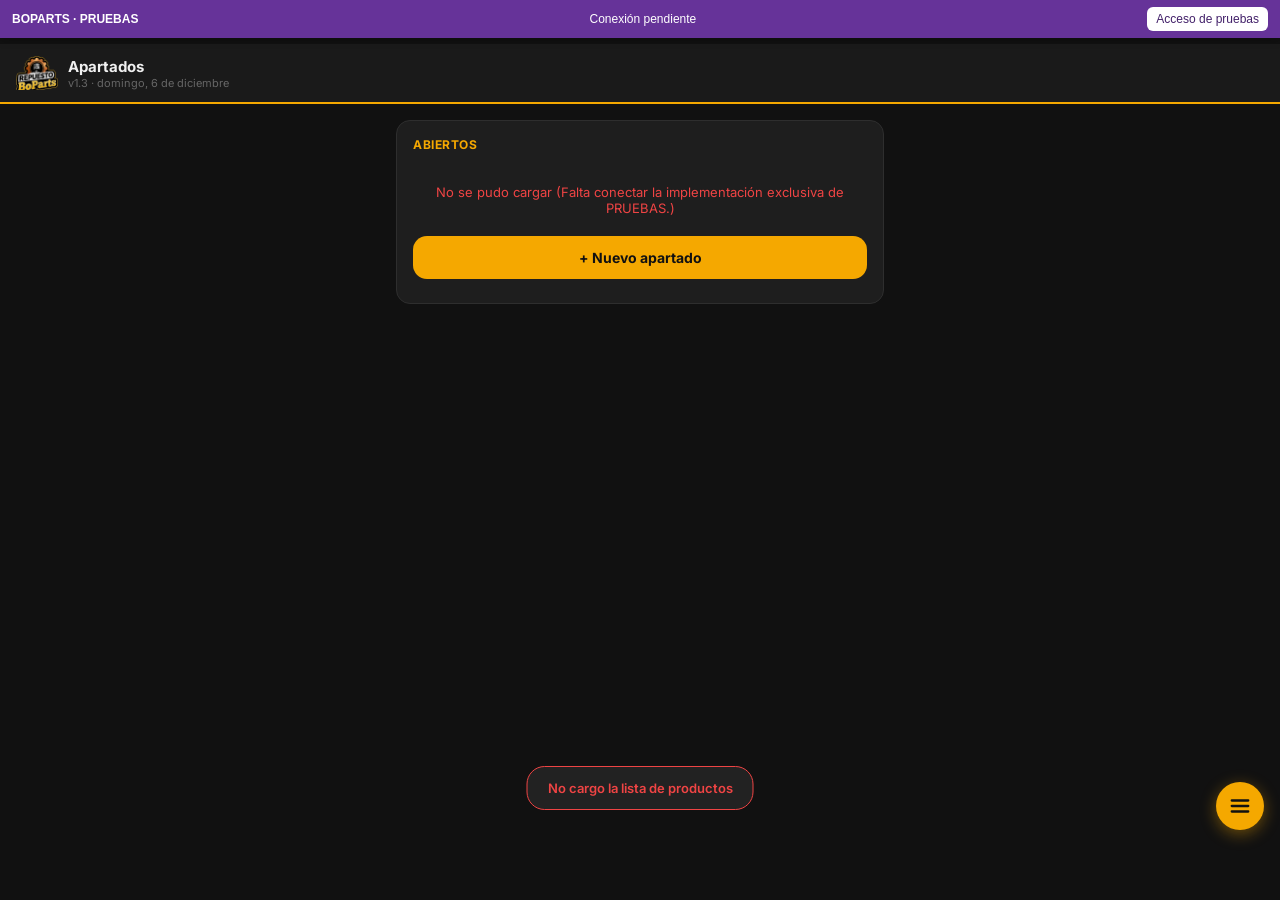
==== boparts_apartados.html @ d9d34ced "Crear entorno de desarrollo aislado y bloqueado hasta configurar acceso" ====
<!DOCTYPE html>
<!--
  Repuesto BoParts — boparts_apartados.html
  VERSION: v1.3 (2026-09-17) | requiere Apps Script v14
  v1.2: el precio de cada linea se puede editar al crear el apartado (descuentos); ese precio es el que queda
        congelado. El precio de lista se muestra al lado cuando hay diferencia.
  v1.1: el panel de abono/entrega usaba una clase que no existe en este archivo y se dibujaba suelto al final de
        la pagina en vez de abrirse encima; ahora es una ventana como las demas, con fondo oscuro y boton cerrar
  Apartados (producto en stock) y contra pedido (producto por encargar). El abono NO es venta: es dinero recibido
  por mercancia que todavia no se entrega. La venta nace al retirar, con los anticipos como forma de pago.
  Precio congelado al apartar. Si el cliente no retira: devolucion o credito a favor.
-->
<html lang="es">
<head>
<link rel="stylesheet" href="dev.css">
<script src="dev-config.js"></script>
<script src="dev-runtime.js"></script>
<meta charset="UTF-8">
<meta name="viewport" content="width=device-width, initial-scale=1.0, maximum-scale=1.0">
<title>BoParts · Apartados</title>
<style>
@import url('https://fonts.googleapis.com/css2?family=Inter:wght@400;500;600;700&display=swap');
*,*::before,*::after{box-sizing:border-box;margin:0;padding:0}
:root{
  --brand:#F5A800;--brand-soft:rgba(245,168,0,.15);
  --bg:#111;--bg2:#1A1A1A;--card:#1E1E1E;--card2:#252525;--border:#2E2E2E;
  --ink:#F0F0F0;--ink-soft:#AAA;--ink-muted:#666;
  --green:#22C55E;--red:#EF4444;
  --radius:14px;--radius-sm:8px;
}
html,body{min-height:100%;background:var(--bg);font-family:'Inter',sans-serif;color:var(--ink);-webkit-font-smoothing:antialiased}
header{background:var(--bg2);border-bottom:2px solid var(--brand);padding:12px 16px;display:flex;align-items:center;gap:10px;position:sticky;top:0;z-index:50}
.logo{height:34px;width:auto}
.hdr h1{font-size:15px;font-weight:700}
.hdr p{font-size:11px;color:var(--ink-muted)}
.container{padding:16px;max-width:520px;margin:0 auto;padding-bottom:100px}
.section{background:var(--card);border:1px solid var(--border);border-radius:var(--radius);padding:16px;margin-bottom:12px}
.stitle{font-size:12px;font-weight:700;color:var(--brand);text-transform:uppercase;letter-spacing:.5px;margin-bottom:12px}
label{font-size:12px;color:var(--ink-soft);font-weight:600;display:block;margin-bottom:4px}
input,select,textarea{width:100%;background:var(--card2);border:1.5px solid var(--border);border-radius:var(--radius-sm);padding:10px 12px;font-size:14px;font-family:inherit;color:var(--ink);outline:none;transition:border-color .15s}
input:focus,select:focus,textarea:focus{border-color:var(--brand)}
input::placeholder,textarea::placeholder{color:var(--ink-muted)}
select option{background:#1E1E1E;color:var(--ink)}
.field{margin-bottom:12px}
.row2{display:grid;grid-template-columns:1fr 1fr;gap:10px}

/* DROPDOWN */
.wrap{position:relative}
.drop{background:var(--card2);border:1px solid var(--border);border-radius:var(--radius-sm);max-height:220px;overflow-y:auto;position:absolute;width:100%;z-index:80;display:none;margin-top:4px;box-shadow:0 8px 24px rgba(0,0,0,.4)}
.drop.open{display:block}
.ditem{padding:10px 12px;font-size:13px;cursor:pointer;border-bottom:1px solid var(--border);color:var(--ink)}
.ditem:last-child{border-bottom:none}
.ditem:active,.ditem:hover{background:var(--brand-soft)}
.ditem-meta{font-size:10px;color:var(--ink-muted);margin-top:2px}
.ditem-price{font-size:11px;color:var(--brand);font-weight:600;float:right}

/* CART */
.cart-empty{text-align:center;padding:20px;color:var(--ink-muted);font-size:13px}
.citem{background:var(--card2);border-radius:var(--radius-sm);padding:12px;margin-bottom:8px;border:1px solid var(--border)}
.ctop{display:flex;align-items:flex-start;gap:8px}
.cname{font-size:13px;font-weight:600;flex:1;line-height:1.3}
.cdel{background:none;border:none;color:var(--red);cursor:pointer;font-size:20px;line-height:1;padding:0;flex-shrink:0}
.cbot{display:grid;grid-template-columns:90px 1fr 1fr;gap:8px;margin-top:8px;align-items:center}
.qwrap{display:flex;align-items:center;gap:6px}
.qbtn{background:var(--card);border:1px solid var(--border);border-radius:6px;width:28px;height:28px;color:var(--ink);font-size:18px;cursor:pointer;display:flex;align-items:center;justify-content:center;flex-shrink:0}
.qin{width:36px;text-align:center;padding:4px;font-size:14px;font-weight:700;background:var(--card);border:1px solid var(--border);border-radius:6px}
.csub{text-align:right;font-size:14px;font-weight:700;color:var(--brand)}

/* TOTALS */
.tbar{background:var(--card2);border:1px solid var(--border);border-radius:var(--radius);padding:14px 16px;margin-bottom:12px;display:none}
.trow{display:flex;justify-content:space-between;margin-bottom:4px}
.trow:last-child{margin-bottom:0}
.tlbl{font-size:12px;color:var(--ink-soft)}
.tval{font-size:14px;font-weight:700}
.tval.big{font-size:18px;color:var(--brand)}
.tval.red{color:var(--red)}

/* PAYMENT */
.pblock{background:var(--card2);border:1px solid var(--border);border-radius:var(--radius-sm);padding:12px;margin-bottom:8px;position:relative}
.pdel{position:absolute;top:10px;right:10px;background:none;border:none;color:var(--red);cursor:pointer;font-size:16px}
.addpbtn{width:100%;padding:10px;background:none;border:1.5px dashed var(--border);border-radius:var(--radius-sm);color:var(--ink-muted);font-size:13px;cursor:pointer;font-family:inherit;transition:border-color .15s}
.addpbtn:hover{border-color:var(--brand);color:var(--brand)}
.cominfo{font-size:11px;color:var(--ink-muted);margin-top:6px;padding:6px 8px;background:rgba(245,168,0,.08);border-radius:6px;border-left:2px solid var(--brand)}

/* ALIADO */
.togwrap{display:flex;align-items:center;justify-content:space-between;padding:10px 0;border-bottom:1px solid var(--border);margin-bottom:10px}
.toglbl{font-size:13px;font-weight:600}
.togsub{font-size:11px;color:var(--ink-muted);margin-top:2px}
.tog{width:44px;height:24px;background:var(--border);border-radius:12px;cursor:pointer;position:relative;transition:background .2s;border:none;flex-shrink:0}
.tog.on{background:var(--brand)}
.tog::after{content:'';position:absolute;width:18px;height:18px;background:#fff;border-radius:50%;top:3px;left:3px;transition:left .2s}
.tog.on::after{left:23px}
.asel{display:none;margin-top:10px}
.asel.open{display:block}
.acard{background:var(--card2);border:1.5px solid var(--border);border-radius:var(--radius-sm);padding:12px;cursor:pointer;margin-bottom:8px;transition:border-color .15s}
.acard.sel{border-color:var(--brand);background:var(--brand-soft)}
.aname{font-size:13px;font-weight:700}
.aneg{font-size:11px;color:var(--ink-muted)}
.acom{font-size:11px;color:var(--brand);font-weight:600;float:right}
.cprev{background:rgba(245,168,0,.1);border:1px solid rgba(245,168,0,.3);border-radius:var(--radius-sm);padding:10px 12px;margin-top:10px;font-size:12px;color:var(--ink-soft);display:none}
.cprev.open{display:block}

/* SUBMIT */
.subbtn{width:100%;padding:16px;background:var(--brand);color:#111;border:none;border-radius:var(--radius);font-size:16px;font-weight:700;cursor:pointer;font-family:inherit;position:fixed;bottom:0;left:0;right:0;max-width:520px;margin:0 auto}
.subbtn:disabled{opacity:.5}
.botbar{position:fixed;bottom:0;left:0;right:0;display:flex;gap:8px;padding:10px 12px;background:var(--bg);border-top:1px solid var(--border);z-index:100;max-width:520px;margin:0 auto}
.botbar .subbtn{position:static;flex:1;padding:14px}
.botbar .cotbtn{flex:0 0 36%;background:var(--card2);color:var(--brand);border:1.5px solid var(--brand)}
.nbtn-p:disabled{opacity:.5}

/* MODALS */
.overlay{position:fixed;inset:0;background:rgba(0,0,0,.7);z-index:200;display:none;align-items:flex-end}
.overlay.open{display:flex}
.sheet{background:var(--bg2);border-radius:20px 20px 0 0;border-top:2px solid var(--brand);padding:20px 16px 40px;width:100%;max-height:90vh;overflow-y:auto}
.sheet-title{font-size:16px;font-weight:700;margin-bottom:4px}
.sheet-sub{font-size:12px;color:var(--ink-muted);margin-bottom:16px}

/* SUCCESS */
.success{display:none;position:fixed;inset:0;background:var(--bg);z-index:300;flex-direction:column;align-items:center;justify-content:center;padding:24px;text-align:center}
.success.open{display:flex}
.sicon{font-size:64px;margin-bottom:16px}
.success h2{font-size:22px;font-weight:700;margin-bottom:8px}
.success p{font-size:14px;color:var(--ink-muted);margin-bottom:24px;line-height:1.6;white-space:pre-line}
.sbtn{width:100%;padding:14px;border:none;border-radius:var(--radius);font-size:15px;font-weight:700;cursor:pointer;font-family:inherit;margin-bottom:10px}
.sbtn-y{background:var(--brand);color:#111}
.sbtn-n{background:var(--card2);color:var(--ink-soft);border:1px solid var(--border)}

/* NOTA BUTTONS */
.nbtn{width:100%;padding:13px;border-radius:var(--radius);font-size:14px;font-weight:700;border:none;cursor:pointer;font-family:inherit;margin-bottom:8px}
.nbtn-p{background:var(--brand);color:#111}
.nbtn-w{background:#25D366;color:#fff;display:none}
.nbtn-s{background:var(--card2);color:var(--ink-soft);border:1px solid var(--border)}

/* CLIENTE CARD */
.cli-result{background:var(--brand-soft);border:1.5px solid var(--brand);border-radius:var(--radius-sm);padding:10px 12px;margin-bottom:8px;display:flex;align-items:center;justify-content:space-between}
.cli-info{font-size:13px;font-weight:600}
.cli-sub{font-size:11px;color:var(--ink-muted)}
.cli-clear{background:none;border:none;color:var(--ink-muted);cursor:pointer;font-size:18px}
.cli-new-btn{width:100%;padding:10px;background:none;border:1.5px dashed var(--brand);border-radius:var(--radius-sm);color:var(--brand);font-size:13px;font-weight:600;cursor:pointer;font-family:inherit;margin-top:8px}

/* TOAST */
.toast{position:fixed;bottom:90px;left:50%;transform:translateX(-50%) translateY(40px);opacity:0;visibility:hidden;background:#222;color:#fff;padding:12px 20px;border-radius:18px;font-size:13px;font-weight:600;transition:transform .3s,opacity .3s,visibility .3s;z-index:999;max-width:92vw;text-align:center;line-height:1.4;cursor:pointer;border:1px solid var(--border);pointer-events:none}
.toast.show{transform:translateX(-50%) translateY(0);opacity:1;visibility:visible}
.toast.ok{border-color:var(--green);color:var(--green)}
.toast.err{border-color:var(--red);color:var(--red);white-space:pre-line}

/* NAV */
.fab{position:fixed;bottom:70px;right:16px;z-index:90;width:48px;height:48px;background:var(--brand);border:none;border-radius:50%;cursor:pointer;display:flex;align-items:center;justify-content:center;box-shadow:0 4px 16px rgba(245,168,0,.4)}
.nav-ov{position:fixed;inset:0;background:rgba(0,0,0,.6);z-index:91;opacity:0;pointer-events:none;transition:opacity .2s}
.nav-ov.open{opacity:1;pointer-events:auto}
.nav-pan{position:fixed;bottom:0;left:0;right:0;z-index:92;background:var(--bg2);border-radius:20px 20px 0 0;border-top:2px solid var(--brand);padding:20px 16px 40px;transform:translateY(100%);transition:transform .3s}
.nav-pan.open{transform:translateY(0)}
.nav-t{font-size:12px;font-weight:700;color:var(--brand);text-transform:uppercase;letter-spacing:.5px;margin-bottom:16px;text-align:center}
.nav-g{display:grid;grid-template-columns:1fr 1fr;gap:10px}
.ncard{background:var(--card);border:1px solid var(--border);border-radius:var(--radius);padding:16px 12px;display:flex;flex-direction:column;align-items:center;gap:8px;text-decoration:none;-webkit-tap-highlight-color:transparent}
.ncard.cur{border-color:var(--brand);background:var(--brand-soft)}
.nicon{font-size:28px}
.nlbl{font-size:12px;font-weight:700;color:var(--ink);text-align:center}
.ndesc{font-size:10px;color:var(--ink-muted);text-align:center}

/* COMPRAS */
.linea{background:var(--card2);border:1px solid var(--border);border-radius:var(--radius-sm);padding:10px 12px;margin-bottom:8px}
.linea .ltop{display:flex;gap:8px;align-items:flex-start}
.linea .lname{flex:1;font-size:13px;font-weight:600;line-height:1.3}
.linea .lmeta{font-size:11px;color:var(--ink-muted);margin-top:2px}
.linea .lbot{display:flex;align-items:center;gap:10px;margin-top:8px}
.tagnuevo{font-size:10px;font-weight:700;background:var(--brand-soft);color:var(--brand);padding:2px 8px;border-radius:10px}
.fotobox{border:1.5px dashed var(--border);border-radius:var(--radius-sm);padding:14px;text-align:center;color:var(--ink-muted);font-size:13px;cursor:pointer;position:relative}
.fotobox input{position:absolute;inset:0;opacity:0;cursor:pointer}
.fotobox.ok{border-color:var(--green);color:var(--green)}
.resumen{display:flex;justify-content:space-between;font-size:13px;color:var(--ink-soft);padding:8px 0}

/* APARTADOS */
.apcard{background:var(--card2);border:1px solid var(--border);border-radius:var(--radius-sm);padding:12px;margin-bottom:8px}
.apcard.venc{border-color:var(--red)}
.aptop{display:flex;justify-content:space-between;gap:8px;align-items:flex-start}
.apnum{font-size:12px;color:var(--ink-muted);font-weight:600}
.apcli{font-size:14px;font-weight:700;margin-top:1px}
.approd{font-size:11px;color:var(--ink-soft);margin-top:4px;line-height:1.4}
.apsaldo{text-align:right;white-space:nowrap}
.apsaldo b{font-size:17px;color:var(--brand)}
.apsaldo small{display:block;font-size:10px;color:var(--ink-muted)}
.apbar{height:5px;border-radius:3px;background:rgba(255,255,255,.08);margin-top:8px;overflow:hidden}
.apbar span{display:block;height:100%;background:var(--green)}
.apacc{display:flex;gap:6px;margin-top:10px;flex-wrap:wrap}
.apacc button{flex:1;min-width:88px;padding:8px;border-radius:8px;border:1.5px solid var(--border);background:var(--card);color:var(--ink);font-size:12px;font-weight:600;cursor:pointer;font-family:inherit}
.apacc button.p{background:var(--brand);color:#111;border-color:var(--brand)}
.apacc button.w{background:#25D366;color:#fff;border-color:#25D366}
.tag{font-size:10px;font-weight:700;padding:2px 8px;border-radius:10px;background:var(--brand-soft);color:var(--brand)}
.tag.cp{background:rgba(96,165,250,.15);color:#60a5fa}
.tag.venc{background:rgba(239,68,68,.15);color:var(--red)}
.tag.listo{background:rgba(34,197,94,.15);color:var(--green)}
</style>
</head>
<body>

<header>
  <img src="logo-header.png" alt="BoParts" class="logo">
  <div class="hdr">
    <h1>Apartados</h1>
    <p id="fechaHdr"></p>
  </div>
</header>

<div class="container">

  <div class="section">
    <div class="stitle">Abiertos <span id="resumenTop" style="float:right;font-weight:500;text-transform:none;color:var(--ink-muted)"></span></div>
    <div id="lista"><div class="cart-empty">Cargando...</div></div>
    <button class="nbtn nbtn-p" onclick="abrirNuevo()">+ Nuevo apartado</button>
  </div>

  <!-- NUEVO -->
  <div id="nuevo" style="display:none">
    <div class="section">
      <div class="stitle">Nuevo apartado</div>
      <div class="row2">
        <div class="field"><label>Tipo *</label>
          <select id="npTipo" onchange="avisoTipo()">
            <option value="APARTADO">Apartado (hay en stock)</option>
            <option value="CONTRA_PEDIDO">Contra pedido (hay que encargarlo)</option>
          </select>
        </div>
        <div class="field"><label>Vendedor *</label>
          <select id="npVend"><option value="">Seleccionar...</option><option>Rodolfo Osuna</option><option>Javier Boves</option><option>Reinaldo Cuicas</option></select>
        </div>
      </div>
      <div class="cominfo" id="tipoInfo">El producto queda reservado para el cliente hasta la fecha limite.</div>

      <div class="field wrap" style="margin-top:10px"><label>Buscar producto</label>
        <input type="search" id="prodSearch" placeholder="Nombre, codigo o marca..." autocomplete="off">
        <div class="drop" id="prodDrop"></div>
      </div>
      <div id="lineasEl"><div class="cart-empty">Sin productos</div></div>

      <div class="field wrap" style="margin-top:10px"><label>Cliente *</label>
        <input type="search" id="cliSearch" placeholder="Nombre o telefono..." autocomplete="off">
        <div class="drop" id="cliDrop"></div>
      </div>
      <div id="cliSel" style="display:none"></div>
      <div id="cliNuevo" style="display:none">
        <div class="row2">
          <div class="field"><label>Nombre *</label><input type="text" id="cnNombre"></div>
          <div class="field"><label>Telefono *</label><input type="tel" id="cnTel" placeholder="0414-0000000"></div>
        </div>
        <div class="cominfo">El telefono hace falta para avisarle cuando llegue o cuando venza.</div>
      </div>

      <div class="row2" style="margin-top:10px">
        <div class="field"><label>Plazo</label>
          <select id="npPlazo"><option value="15">15 dias</option><option value="21">21 dias</option><option value="30" selected>30 dias</option></select>
        </div>
        <div class="field"><label>Abono inicial</label><input type="number" id="npAbono" step="0.01" placeholder="0.00" oninput="previewNuevo()"></div>
      </div>
      <div class="row2">
        <div class="field"><label>Moneda del abono</label><select id="npMon" onchange="previewNuevo()"><option value="BS">Bs</option><option value="USD">USD</option></select></div>
        <div class="field"><label>Metodo</label><select id="npMet"></select></div>
      </div>
      <div class="cominfo" id="npPrev">El total y el abono se calculan al agregar productos.</div>
      <div class="field" style="margin-top:8px"><label>Notas</label><input type="text" id="npNotas" placeholder="Opcional"></div>
      <button class="nbtn nbtn-p" onclick="guardarNuevo()">Registrar apartado</button>
      <button class="nbtn nbtn-s" onclick="cerrarNuevo()">Cancelar</button>
    </div>
  </div>

</div>

<!-- ABONO / ENTREGA -->
<div class="overlay" id="movOv" onclick="if(event.target===this)cerrarMov()">
  <div class="sheet">
    <div class="sheet-title" id="movTit">Abono</div>
    <div class="sheet-sub" id="movSub"></div>
    <div class="row2">
      <div class="field"><label>Monto</label><input type="number" id="mvMonto" step="0.01" oninput="previewMov()"></div>
      <div class="field"><label>Moneda</label><select id="mvMon" onchange="previewMov()"><option value="BS">Bs</option><option value="USD">USD</option></select></div>
    </div>
    <div class="field"><label>Metodo de pago</label><select id="mvMet" onchange="previewMov()"></select></div>
    <div class="cominfo" id="mvPrev"></div>
    <button class="nbtn nbtn-p" id="mvBtn" onclick="guardarMov()">Guardar</button>
    <button class="nbtn nbtn-s" onclick="cerrarMov()">Cancelar</button>
  </div>
</div>

<div class="toast" id="toast" onclick="this.className='toast'"></div>

<!-- FAB NAV -->
<button class="fab" onclick="toggleNav()">
  <svg width="22" height="22" viewBox="0 0 24 24" fill="none" stroke="#111" stroke-width="2.5" stroke-linecap="round">
    <line x1="3" y1="6" x2="21" y2="6"/><line x1="3" y1="12" x2="21" y2="12"/><line x1="3" y1="18" x2="21" y2="18"/>
  </svg>
</button>
<div class="nav-ov" id="navOv" onclick="closeNav()"></div>
<div class="nav-pan" id="navPan">
  <div class="nav-t">Repuesto BoParts</div>
  <div class="nav-g">
    <a class="ncard" href="index.html">
      <span class="nicon">📋</span>
      <span class="nlbl">Lista de Precios</span>
      <span class="ndesc">Consulta y busqueda</span>
    </a>
    <a class="ncard" href="boparts_ventas.html">
      <span class="nicon">💰</span>
      <span class="nlbl">Registrar Venta</span>
      <span class="ndesc">Nueva venta</span>
    </a>
    <a class="ncard" href="boparts_fotos.html">
      <span class="nicon">📷</span>
      <span class="nlbl">Cargar Fotos</span>
      <span class="ndesc">Catalogo imagenes</span>
    </a>
    <a class="ncard" href="boparts_demanda.html">
      <span class="nicon">📝</span>
      <span class="nlbl">Demanda</span>
      <span class="ndesc">No atendida</span>
    </a>
    <a class="ncard" href="boparts_compras.html">
      <span class="nicon">📦</span>
      <span class="nlbl">Compras</span>
      <span class="ndesc">Recibir mercancia</span>
    </a>
    <a class="ncard" href="boparts_gastos.html">
      <span class="nicon">💸</span>
      <span class="nlbl">Gastos</span>
      <span class="ndesc">Registrar gasto</span>
    </a>
    <a class="ncard cur" href="boparts_apartados.html">
      <span class="nicon">🔖</span>
      <span class="nlbl">Apartados</span>
      <span class="ndesc">Y contra pedido</span>
    </a>
    <a class="ncard" href="boparts_cobros.html">
      <span class="nicon">🧾</span>
      <span class="nlbl">Cobros</span>
      <span class="ndesc">Cuentas por cobrar</span>
    </a>
    <a class="ncard" href="boparts_gerencia.html">
      <span class="nicon">📊</span>
      <span class="nlbl">Gerencia</span>
      <span class="ndesc">Solo socios</span>
    </a>
    <a class="ncard" href="boparts_devoluciones.html">
      <span class="nicon">↩️</span>
      <span class="nlbl">Devoluciones</span>
      <span class="ndesc">Y cambios</span>
    </a>
    <a class="ncard" href="boparts_inventario.html">
      <span class="nicon">🧮</span>
      <span class="nlbl">Inventario</span>
      <span class="ndesc">Conteo de stock</span>
    </a>
  </div>
</div>

<script>
var CSV_URL    = BoPartsDev.csvUrl('products');
var CLIENTES_URL = BoPartsDev.csvUrl('clients');
var SCRIPT_URL = BoPartsDev.apiUrl;
var APP_VERSION = 'v1.3';
var TASA = parseFloat(BoPartsDev.localStorage.getItem('motoauto_tasa') || '0');

var METODOS = [
  {label:'Efectivo USD',        metodo:'Efectivo',        banco:'',                     moneda:'USD', fijo:0,    pct:0  },
  {label:'Efectivo Bs',         metodo:'Efectivo',        banco:'',                     moneda:'BS',  fijo:0,    pct:0  },
  {label:'Pago Movil Banesco',  metodo:'Pago Movil',      banco:'Banesco',               moneda:'BS',  fijo:0,    pct:0  },
  {label:'Pago Movil Bancrecer',metodo:'Pago Movil',      banco:'Bancrecer',             moneda:'BS',  fijo:0,    pct:0  },
  {label:'Punto Bancamiga',     metodo:'Punto de Venta',  banco:'Bancamiga',             moneda:'BS',  fijo:1000, pct:1.5},
  {label:'Punto Bancrecer Emp.',metodo:'Punto de Venta',  banco:'Bancrecer Empresarial', moneda:'BS',  fijo:0,    pct:0  },
  {label:'Cashea Bancrecer',    metodo:'Cashea',          banco:'Bancrecer Empresarial', moneda:'BS',  fijo:0,    pct:0  },
  {label:'CREDITO (cuenta por cobrar)', metodo:'Credito', banco:'',                     moneda:'USD', fijo:0,    pct:0, credito:true }
];

var PRODUCTS = [], CLIENTES = [], APARTADOS = [];
var lineas = [], cliente = null, movAp = null, movModo = 'ABONO';

document.getElementById('fechaHdr').textContent = APP_VERSION + ' · ' + new Date().toLocaleDateString('es-VE', {weekday:'long', day:'numeric', month:'long'});
(function() {
  var h = '<option value="">Seleccionar...</option>';
  for (var i = 0; i < METODOS.length; i++) if (!METODOS[i].credito) h += '<option value="' + i + '">' + escHtml(METODOS[i].label) + '</option>';
  document.getElementById('npMet').innerHTML = h;
  document.getElementById('mvMet').innerHTML = h;
})();

BoPartsDev.fetch(SCRIPT_URL + '?action=config&t=' + Date.now()).then(leerJSON)
  .then(function(d) { if (d && d.ok && d.tasa > 0) { TASA = d.tasa; try { BoPartsDev.localStorage.setItem('motoauto_tasa', String(TASA)); } catch (e) {} } })
  .catch(function() {});

BoPartsDev.fetch(CSV_URL + '&t=' + Date.now()).then(function(r) { return r.text(); }).then(function(txt) {
  if (!isValidCSV(txt)) return;
  var rows = parseCSV(txt);
  for (var i = 2; i < rows.length; i++) {
    var r = rows[i], prod = (r[2] || '').trim();
    if (!prod) continue;
    PRODUCTS.push({codigo:(r[0] || '').trim(), marca:(r[1] || '').trim(), producto:prod,
                   precio:parseNum(r[8]), costo:parseNum(r[7])});
  }
}).catch(function() { toast('No cargo la lista de productos', 'err'); });

BoPartsDev.fetch(CLIENTES_URL + '&t=' + Date.now()).then(function(r) { return r.text(); }).then(function(txt) {
  if (!isValidCSV(txt)) return;
  var rows = parseCSV(txt);
  for (var i = 1; i < rows.length; i++) {
    var r = rows[i];
    if (r[0] && r[0].trim()) CLIENTES.push({nombre:r[0].trim(), rif:(r[1] || '').trim(), tel:(r[2] || '').trim()});
  }
}).catch(function() {});

// ---------- lista ----------
function cargar() {
  BoPartsDev.fetch(SCRIPT_URL + '?action=apartados&t=' + Date.now())
    .then(leerJSON)
    .then(function(d) {
      if (!d || !d.ok) throw new Error('sin datos');
      APARTADOS = d.apartados || [];
      render();
    })
    .catch(function(e) { document.getElementById('lista').innerHTML = '<div class="cart-empty" style="color:var(--red)">No se pudo cargar (' + escHtml(e.message) + ')</div>'; });
}

function render() {
  var abiertos = APARTADOS.filter(function(a) { return a.estado === 'ABIERTO' || a.estado === 'LISTO'; });
  var saldo = 0, anticipos = 0;
  abiertos.forEach(function(a) { saldo += a.saldo; anticipos += a.abonado; });
  document.getElementById('resumenTop').textContent = abiertos.length + ' · anticipos ' + usd(anticipos) + ' · por cobrar ' + usd(saldo);
  if (!abiertos.length) { document.getElementById('lista').innerHTML = '<div class="cart-empty">No hay apartados abiertos</div>'; return; }
  var h = '';
  abiertos.forEach(function(a) {
    var pct = a.total ? Math.min(100, Math.round(a.abonado / a.total * 100)) : 0;
    h += '<div class="apcard' + (a.vencido ? ' venc' : '') + '">' +
      '<div class="aptop"><div><div class="apnum">' + escHtml(a.num) + ' · ' + fechaES(a.fecha) +
        ' <span class="tag ' + (a.tipo === 'CONTRA_PEDIDO' ? 'cp' : '') + '">' + (a.tipo === 'CONTRA_PEDIDO' ? 'CONTRA PEDIDO' : 'APARTADO') + '</span>' +
        (a.estado === 'LISTO' ? ' <span class="tag listo">LISTO</span>' : '') +
        (a.vencido ? ' <span class="tag venc">VENCIDO</span>' : '') + '</div>' +
        '<div class="apcli">' + escHtml(a.cliente) + '</div>' +
        '<div class="approd">' + escHtml(a.productos) + '</div></div>' +
      '<div class="apsaldo"><b>' + usd(a.saldo) + '</b><small>de ' + usd(a.total) + '</small>' +
        '<small>abonado ' + usd(a.abonado) + '</small></div></div>' +
      '<div class="apbar"><span style="width:' + pct + '%"></span></div>' +
      '<div class="apacc">' +
        '<button onclick="abrirMov(\'' + a.num + '\',\'ABONO\')">Abonar</button>' +
        (a.tipo === 'CONTRA_PEDIDO' && a.estado === 'ABIERTO' ? '<button onclick="marcarListo(\'' + a.num + '\')">Ya llego</button>' : '') +
        '<button class="p" onclick="abrirMov(\'' + a.num + '\',\'ENTREGA\')">Entregar</button>' +
        '<button class="w" onclick="avisar(\'' + a.num + '\')">WhatsApp</button>' +
        '<button onclick="cerrar(\'' + a.num + '\')">Cerrar</button>' +
      '</div></div>';
  });
  document.getElementById('lista').innerHTML = h;
}

function apPorNum(n) { return APARTADOS.filter(function(a) { return a.num === n; })[0]; }

// ---------- nuevo ----------
function abrirNuevo() { document.getElementById('nuevo').style.display = 'block'; document.getElementById('nuevo').scrollIntoView({behavior:'smooth'}); }
function cerrarNuevo() { document.getElementById('nuevo').style.display = 'none'; lineas = []; cliente = null; renderLineas(); }
function avisoTipo() {
  var cp = document.getElementById('npTipo').value === 'CONTRA_PEDIDO';
  document.getElementById('tipoInfo').innerHTML = cp
    ? 'El producto no esta en tienda: hay que encargarlo. Cuando llegue, se marca <b>Ya llego</b> y se le avisa al cliente.'
    : 'El producto queda reservado para el cliente hasta la fecha limite.';
}

var prodSearch = document.getElementById('prodSearch'), prodDrop = document.getElementById('prodDrop'), prodRes = [];
prodSearch.addEventListener('input', function() {
  var q = norm(prodSearch.value).trim();
  if (q.length < 2) { prodDrop.classList.remove('open'); return; }
  var terms = q.split(/\s+/);
  prodRes = PRODUCTS.filter(function(p) { var hay = norm(p.producto + ' ' + p.codigo + ' ' + p.marca); return terms.every(function(t) { return hay.indexOf(t) >= 0; }); }).slice(0, 10);
  var h = '';
  for (var i = 0; i < prodRes.length; i++) h += '<div class="ditem" onclick="addLinea(' + i + ')">' + escHtml(prodRes[i].producto) + '<div class="ditem-meta">' + escHtml(prodRes[i].codigo) + ' · ' + usd(prodRes[i].precio) + '</div></div>';
  prodDrop.innerHTML = h || '<div class="ditem">Sin resultados</div>';
  prodDrop.classList.add('open');
});
function addLinea(i) {
  var p = prodRes[i];
  prodDrop.classList.remove('open'); prodSearch.value = '';
  var ex = lineas.filter(function(l) { return l.codigo === p.codigo && l.producto === p.producto; })[0];
  if (ex) ex.cantidad++; else lineas.push({codigo:p.codigo, producto:p.producto, precio:p.precio, lista:p.precio, costo:p.costo, cantidad:1});
  renderLineas();
}
function setCant(i, v) { var c = parseInt(v) || 1; lineas[i].cantidad = c < 1 ? 1 : c; renderLineas(); }
function delLinea(i) { lineas.splice(i, 1); renderLineas(); }
// El precio se puede ajustar al apartar (descuento). Ese precio es el que queda congelado.
function setPrecio(i, v) {
  var p = parseFloat(String(v).replace(',', '.')) || 0;
  lineas[i].precio = Math.round(p * 100) / 100;
  renderLineas();
}
function totalNuevo() { var t = 0; lineas.forEach(function(l) { t += l.precio * l.cantidad; }); return Math.round(t * 100) / 100; }
function renderLineas() {
  var el = document.getElementById('lineasEl');
  if (!lineas.length) { el.innerHTML = '<div class="cart-empty">Sin productos</div>'; previewNuevo(); return; }
  var h = '';
  lineas.forEach(function(l, i) {
    h += '<div class="citem"><div class="citem-top"><div class="cname">' + escHtml(l.producto) + '</div>' +
      '<button class="cdel" onclick="delLinea(' + i + ')">&#x2715;</button></div>' +
      '<div class="crow"><div class="qwrap"><button class="qbtn" onclick="setCant(' + i + ',' + (l.cantidad - 1) + ')">-</button>' +
      '<input class="qin" type="number" value="' + l.cantidad + '" onchange="setCant(' + i + ',this.value)">' +
      '<button class="qbtn" onclick="setCant(' + i + ',' + (l.cantidad + 1) + ')">+</button></div>' +
      '<div class="csub">' + usd(l.precio * l.cantidad) + '</div></div>' +
      '<div class="crow" style="margin-top:6px"><label style="margin:0;font-size:11px">Precio unitario</label>' +
      '<input class="qin" style="width:88px;text-align:right" type="number" step="0.01" value="' + l.precio + '" onchange="setPrecio(' + i + ',this.value)">' +
      (l.lista && Math.abs(l.lista - l.precio) > 0.009
        ? '<span style="font-size:11px;color:var(--brand)">lista ' + usd(l.lista) + ' · ' + (l.precio < l.lista ? '-' : '+') + usd(Math.abs(l.lista - l.precio)) + '</span>'
        : '<span style="font-size:11px;color:var(--ink-muted)">precio de lista</span>') +
      '</div></div>';
  });
  el.innerHTML = h;
  previewNuevo();
}

var cliSearch = document.getElementById('cliSearch'), cliDrop = document.getElementById('cliDrop'), cliRes = [];
cliSearch.addEventListener('input', function() {
  var q = norm(cliSearch.value).trim();
  cliRes = CLIENTES.filter(function(c) { return !q || norm(c.nombre + ' ' + c.tel + ' ' + c.rif).indexOf(q) >= 0; }).slice(0, 8);
  var h = '';
  for (var i = 0; i < cliRes.length; i++) h += '<div class="ditem" onclick="selCli(' + i + ')">' + escHtml(cliRes[i].nombre) + '<div class="ditem-meta">' + escHtml(cliRes[i].tel || '') + '</div></div>';
  h += '<div class="ditem" onclick="nuevoCli()" style="color:var(--brand);font-weight:600">+ Cliente nuevo</div>';
  cliDrop.innerHTML = h; cliDrop.classList.add('open');
});
function selCli(i) {
  cliente = cliRes[i]; cliDrop.classList.remove('open'); cliSearch.value = '';
  document.getElementById('cliNuevo').style.display = 'none';
  var el = document.getElementById('cliSel');
  el.innerHTML = '<div class="cli-result"><div><div class="cli-info">' + escHtml(cliente.nombre) + '</div><div class="cli-sub">' + escHtml(cliente.tel || 'sin telefono') + '</div></div>' +
    '<button class="cli-clear" onclick="cliente=null;document.getElementById(\'cliSel\').style.display=\'none\'">&#x2715;</button></div>';
  el.style.display = 'block';
}
function nuevoCli() {
  cliDrop.classList.remove('open');
  document.getElementById('cnNombre').value = cliSearch.value.trim();
  document.getElementById('cliNuevo').style.display = 'block';
  document.getElementById('cliSel').style.display = 'none';
  cliente = null;
}
function previewNuevo() {
  var t = totalNuevo();
  var ab = parseFloat(document.getElementById('npAbono').value) || 0;
  var abUSD = document.getElementById('npMon').value === 'BS' ? (TASA ? ab / TASA : 0) : ab;
  var pct = t ? Math.round(abUSD / t * 100) : 0;
  document.getElementById('npPrev').innerHTML = t
    ? 'Total <b>' + usd(t) + '</b>' + (TASA ? ' (' + bs(t * TASA) + ')' : '') +
      (ab ? ' · abona <b>' + usd(abUSD) + '</b> (' + pct + '%) · queda debiendo <b>' + usd(Math.max(0, t - abUSD)) + '</b>' : '') +
      (ab && pct < 50 ? '<br><span style="color:var(--brand)">El abono esta por debajo del 50% de referencia.</span>' : '')
    : 'El total y el abono se calculan al agregar productos.';
}

function guardarNuevo() {
  var vend = document.getElementById('npVend').value;
  if (!vend) { toast('Indica el vendedor', 'err'); return; }
  if (!lineas.length) { toast('Agrega los productos', 'err'); return; }
  if (!cliente) {
    var n = document.getElementById('cnNombre').value.trim(), t = document.getElementById('cnTel').value.trim();
    if (!n || !t) { toast('Indica el cliente y su telefono', 'err'); return; }
    cliente = {nombre:n, tel:t, rif:''};
  }
  var ab = parseFloat(document.getElementById('npAbono').value) || 0;
  var mon = document.getElementById('npMon').value;
  var mi = parseInt(document.getElementById('npMet').value), m = isNaN(mi) ? null : METODOS[mi];
  if (ab > 0 && !m) { toast('Indica con que metodo abono', 'err'); return; }
  if (ab > 0 && mon === 'BS' && !TASA) { toast('No hay tasa cargada', 'err'); return; }
  var abUSD = mon === 'BS' ? ab / TASA : ab;
  var total = totalNuevo();
  if (abUSD > total + 0.05) { toast('El abono supera el total', 'err'); return; }

  var now = new Date(), vence = new Date();
  vence.setDate(vence.getDate() + parseInt(document.getElementById('npPlazo').value));
  var bsMonto = mon === 'BS' ? ab : ab * TASA;
  var payload = {
    tipo:'apartado', tipo2:document.getElementById('npTipo').value,
    fecha:fmtFechaVE(now), hora:now.toLocaleTimeString('es-VE', {hour:'2-digit', minute:'2-digit'}),
    cliente:cliente.nombre, rif:cliente.rif || '', tel:cliente.tel || '',
    vendedor:vend, vence:fmtFechaVE(vence), tasa:TASA, notas:document.getElementById('npNotas').value.trim(),
    abonoUSD:Math.round(abUSD * 100) / 100, moneda:mon, montoPagado:ab,
    metodo:m ? m.metodo : '', banco:m ? m.banco : '', comision:m ? Math.round(m.fijo + bsMonto * m.pct / 100) : 0,
    lineas:lineas.map(function(l) { return {codigo:l.codigo, producto:l.producto, cantidad:l.cantidad, precio:l.precio, costo:l.costo}; })
  };
  post(payload, function(d) {
    toast('Apartado ' + d.num + ' registrado', 'ok');
    cerrarNuevo();
    document.getElementById('npAbono').value = '';
    cargar();
  });
}

// ---------- abono / entrega ----------
function abrirMov(num, modo) {
  movAp = apPorNum(num); movModo = modo;
  if (!movAp) return;
  document.getElementById('movTit').textContent = (modo === 'ENTREGA' ? 'Entregar AP-' : 'Abono a AP-') + ('000' + num).slice(-4);
  document.getElementById('movSub').textContent = movAp.cliente + ' · saldo ' + usd(movAp.saldo) + ' de ' + usd(movAp.total);
  document.getElementById('mvBtn').textContent = modo === 'ENTREGA' ? 'Entregar y registrar venta' : 'Guardar abono';
  document.getElementById('mvMonto').value = modo === 'ENTREGA' ? (TASA ? Math.round(movAp.saldo * TASA) : movAp.saldo) : '';
  document.getElementById('mvMon').value = 'BS';
  previewMov();
  document.getElementById('movOv').classList.add('open');
}
function montoMovUSD() {
  var v = parseFloat(document.getElementById('mvMonto').value) || 0;
  return document.getElementById('mvMon').value === 'BS' ? (TASA ? v / TASA : 0) : v;
}
function cerrarMov() { document.getElementById('movOv').classList.remove('open'); }

function previewMov() {
  if (!movAp) return;
  var u = montoMovUSD();
  var resta = Math.max(0, Math.round((movAp.saldo - u) * 100) / 100);
  document.getElementById('mvPrev').innerHTML = movModo === 'ENTREGA'
    ? (resta > 0.05 ? '<span style="color:var(--red)">Faltan ' + usd(resta) + ' para poder entregar.</span>'
                    : 'Al entregar se registra la venta por <b>' + usd(movAp.total) + '</b> y se descuenta del inventario.')
    : 'Abona <b>' + usd(u) + '</b> · quedaria debiendo <b>' + usd(resta) + '</b>';
}
function guardarMov() {
  if (!movAp) return;
  var u = Math.round(montoMovUSD() * 100) / 100;
  var mi = parseInt(document.getElementById('mvMet').value), m = isNaN(mi) ? null : METODOS[mi];
  if (u > 0 && !m) { toast('Indica el metodo de pago', 'err'); return; }
  if (movModo !== 'ENTREGA' && u <= 0) { toast('Indica el monto', 'err'); return; }
  var now = new Date(), mon = document.getElementById('mvMon').value;
  var bsMonto = mon === 'BS' ? (parseFloat(document.getElementById('mvMonto').value) || 0) : u * TASA;
  var base = {
    num:movAp.num, fecha:fmtFechaVE(now), hora:now.toLocaleTimeString('es-VE', {hour:'2-digit', minute:'2-digit'}),
    moneda:mon, montoPagado:parseFloat(document.getElementById('mvMonto').value) || 0, tasa:TASA,
    metodo:m ? m.metodo : '', banco:m ? m.banco : '', comision:m ? Math.round(m.fijo + bsMonto * m.pct / 100) : 0,
    registradoPor:document.getElementById('npVend').value || '', vendedor:document.getElementById('npVend').value || movAp.vendedor
  };
  if (movModo === 'ENTREGA') {
    base.tipo = 'apartado_entregar'; base.pagoFinalUSD = u;
    base.pago2 = m ? {metodo:m.metodo, banco:m.banco, monto:Math.round(bsMonto), moneda:mon} : {};
    post(base, function(d) {
      document.getElementById('movOv').classList.remove('open');
      toast('Entregado · nota ' + (d.numNota || '') + ' registrada', 'ok');
      cargar();
    });
  } else {
    base.tipo = 'apartado_abono'; base.montoUSD = u;
    post(base, function(d) {
      document.getElementById('movOv').classList.remove('open');
      toast('Abono guardado · saldo ' + usd(d.saldo), 'ok');
      cargar();
    });
  }
}

function marcarListo(num) {
  var a = apPorNum(num);
  if (!a || !confirm('Marcar ' + num + ' como listo para retirar y avisar al cliente?')) return;
  post({tipo:'apartado_cerrar', num:num, modo:'LISTO', fecha:fmtFechaVE(new Date())}, function() {
    cargar();
    setTimeout(function() { avisar(num, true); }, 300);
  });
}

function cerrar(num) {
  var a = apPorNum(num);
  if (!a) return;
  var modo = prompt('Cerrar ' + num + ' sin entregar.\n\nEscribe 1 para DEVOLVER el dinero (' + usd(a.abonado) + ')\nEscribe 2 para dejarlo como CREDITO A FAVOR del cliente', '1');
  if (modo === null) return;
  var m = String(modo).trim() === '2' ? 'CREDITO_A_FAVOR' : 'DEVOLUCION';
  if (!confirm(m === 'DEVOLUCION' ? 'Se devuelven ' + usd(a.abonado) + ' al cliente. Confirmas?' : 'Quedan ' + usd(a.abonado) + ' a favor del cliente. Confirmas?')) return;
  post({tipo:'apartado_cerrar', num:num, modo:m, fecha:fmtFechaVE(new Date()), tasa:TASA,
        registradoPor:document.getElementById('npVend').value || ''}, function() {
    toast(m === 'DEVOLUCION' ? 'Devolucion registrada' : 'Credito a favor registrado', 'ok');
    cargar();
  });
}

function avisar(num, llego) {
  var a = apPorNum(num);
  if (!a) return;
  var msg;
  if (llego || a.estado === 'LISTO') {
    msg = 'Hola ' + primerNombre(a.cliente) + ', le saluda Repuesto BoParts. Buenas noticias: ya llego su pedido.' +
      '\n\n' + a.productos +
      '\n\nAbonado: ' + usd(a.abonado) + '\nPor cancelar al retirar: *' + usd(a.saldo) + '*' + (TASA ? ' (' + bs(a.saldo * TASA) + ')' : '') +
      '\n\nLo esperamos cuando guste. Quedamos a la orden.\nRepuesto BoParts\n0412-3185778 / 0414-9536708';
  } else {
    msg = 'Hola ' + primerNombre(a.cliente) + ', le saluda Repuesto BoParts.' +
      '\n\nLe recordamos su ' + (a.tipo === 'CONTRA_PEDIDO' ? 'pedido' : 'apartado') + ' ' + a.num + ':' +
      '\n' + a.productos +
      '\n\nTotal: ' + usd(a.total) + '\nAbonado: ' + usd(a.abonado) + '\nPendiente: *' + usd(a.saldo) + '*' + (TASA ? ' (' + bs(a.saldo * TASA) + ')' : '') +
      (a.vence ? '\nFecha limite: ' + fechaES(a.vence) : '') +
      '\n\nCuando pueda nos indica como le queda mejor completar el pago y con gusto lo coordinamos.' +
      '\n\nQuedamos a la orden.\nRepuesto BoParts\n0412-3185778 / 0414-9536708';
  }
  window.open('https://wa.me/' + waTel(a.tel) + '?text=' + encodeURIComponent(msg), '_blank');
}
function waTel(t) {
  var d = String(t || '').replace(/[^0-9]/g, '');
  if (!d) return '';
  if (d.indexOf('58') === 0 && d.length >= 12) return d;
  if (d.indexOf('0') === 0) d = d.slice(1);
  return d.length === 10 ? '58' + d : '';
}
function primerNombre(n) {
  var t = String(n || '').trim();
  if (!t) return '';
  if (/taller|repuesto|inversiones|c\.a|comercial|distribuidora|servicio|auto|moto|s\.a/i.test(t)) return t;
  var p = t.split(/\s+/)[0];
  return p.charAt(0).toUpperCase() + p.slice(1).toLowerCase();
}

function post(payload, ok) {
  BoPartsDev.fetch(SCRIPT_URL, {method:'POST', headers:{'Content-Type':'text/plain;charset=utf-8'}, body:JSON.stringify(payload)})
    .then(function(r) { return r.text(); })
    .then(function(t) { var d; try { d = JSON.parse(t); } catch (e) { throw new Error('El script respondio: ' + t.replace(/<[^>]+>/g, ' ').slice(0, 90)); } 
      if (!d || d.ok !== true) throw new Error(d && d.error ? d.error : 'respuesta inesperada');
      ok(d); })
    .catch(function(e) { toast('No se guardo: ' + e.message, 'err'); });
}

function usd(n) { return '$' + (Math.round((n || 0) * 100) / 100).toFixed(2); }
function bs(n) { return 'Bs ' + Math.round(n || 0).toLocaleString('es-VE'); }
function fechaES(f) { var p = String(f).split('-'); return p.length === 3 ? p[2] + '/' + p[1] + '/' + p[0] : f; }
function fmtFechaVE(d) { return d.getDate() + '/' + (d.getMonth() + 1) + '/' + d.getFullYear(); }
function parseNum(v) {
  if (typeof v === 'number') return v;
  var t = String(v == null ? '' : v).replace(/[^0-9.,-]/g, '');
  if (!t) return 0;
  if (t.indexOf(',') >= 0 && t.indexOf('.') >= 0) {
    if (t.lastIndexOf(',') > t.lastIndexOf('.')) t = t.replace(/\./g, '').replace(',', '.'); else t = t.replace(/,/g, '');
  } else if (t.indexOf(',') >= 0) t = t.replace(',', '.');
  var n = parseFloat(t);
  return isNaN(n) ? 0 : n;
}
function parseCSV(txt) {
  var rows = [];
  var lines = txt.split(/\r?\n/);
  for (var i = 0; i < lines.length; i++) {
    var row = [], cur = '', q = false;
    for (var c = 0; c < lines[i].length; c++) {
      var ch = lines[i][c];
      if (ch === '"') { q = !q; }
      else if (ch === ',' && !q) { row.push(cur.trim()); cur = ''; }
      else { cur += ch; }
    }
    row.push(cur.trim());
    rows.push(row);
  }
  return rows;
}

function isValidCSV(txt) {
  if (!txt) return false;
  var t = txt.trim().substring(0, 10).toLowerCase();
  return !(t.indexOf('<!doc') === 0 || t.indexOf('<html') === 0 ||
           t.indexOf('function') === 0 || t.indexOf('var ') === 0);
}

function norm(s) {
  return (s || '').toLowerCase().normalize('NFD').replace(/[\u0300-\u036f]/g, '');
}

function escHtml(s) {
  return String(s).replace(/&/g,'&amp;').replace(/</g,'&lt;').replace(/>/g,'&gt;');
}

function toast(msg, type) {
  var el = document.getElementById('toast');
  el.textContent = msg;
  el.className = 'toast show ' + (type || '');
  clearTimeout(el._t);
  el._t = setTimeout(function() { el.className = 'toast'; }, type === 'err' ? 7000 : 3500);
}

function toggleNav() {
  document.getElementById('navPan').classList.toggle('open');
  document.getElementById('navOv').classList.toggle('open');
}
function closeNav() {
  document.getElementById('navPan').classList.remove('open');
  document.getElementById('navOv').classList.remove('open');
}

document.addEventListener('click', function(e) { if (!e.target.closest('.wrap')) { prodDrop.classList.remove('open'); cliDrop.classList.remove('open'); } });
cargar();

// Lee la respuesta del script con cuidado: si Apps Script devuelve su pagina de error (HTML),
// r.json() explota con "Unexpected token '<'". Asi se explica que pasa en vez de mostrar eso.
function leerJSON(r) {
  return r.text().then(function(t) {
    try { return JSON.parse(t); }
    catch (e) {
      var limpio = String(t).replace(/<[^>]+>/g, ' ').replace(/\s+/g, ' ').trim().slice(0, 120);
      throw new Error('El script no devolvio datos' + (limpio ? ': ' + limpio : '') + '. Revisa que Apps Script este desplegado como Nueva version.');
    }
  });
}
</script>
</body>
</html>
---- dev.css ----
.boparts-dev-banner{position:fixed;top:0;left:0;right:0;z-index:2147483647;min-height:38px;padding:7px 12px;box-sizing:border-box;background:#663399;color:white;display:flex;align-items:center;justify-content:space-between;gap:8px;font:12px Arial,sans-serif;box-shadow:0 2px 8px #0004}
.boparts-dev-banner button{background:white;color:#43216a;border:0;border-radius:6px;padding:5px 9px;cursor:pointer;font:inherit}
html{scroll-padding-top:44px}body{margin-top:44px!important}
@media(max-width:420px){.boparts-dev-banner span{display:none}}
@media print{.boparts-dev-banner{position:static}body{margin-top:0!important}}

body > header{top:44px!important}
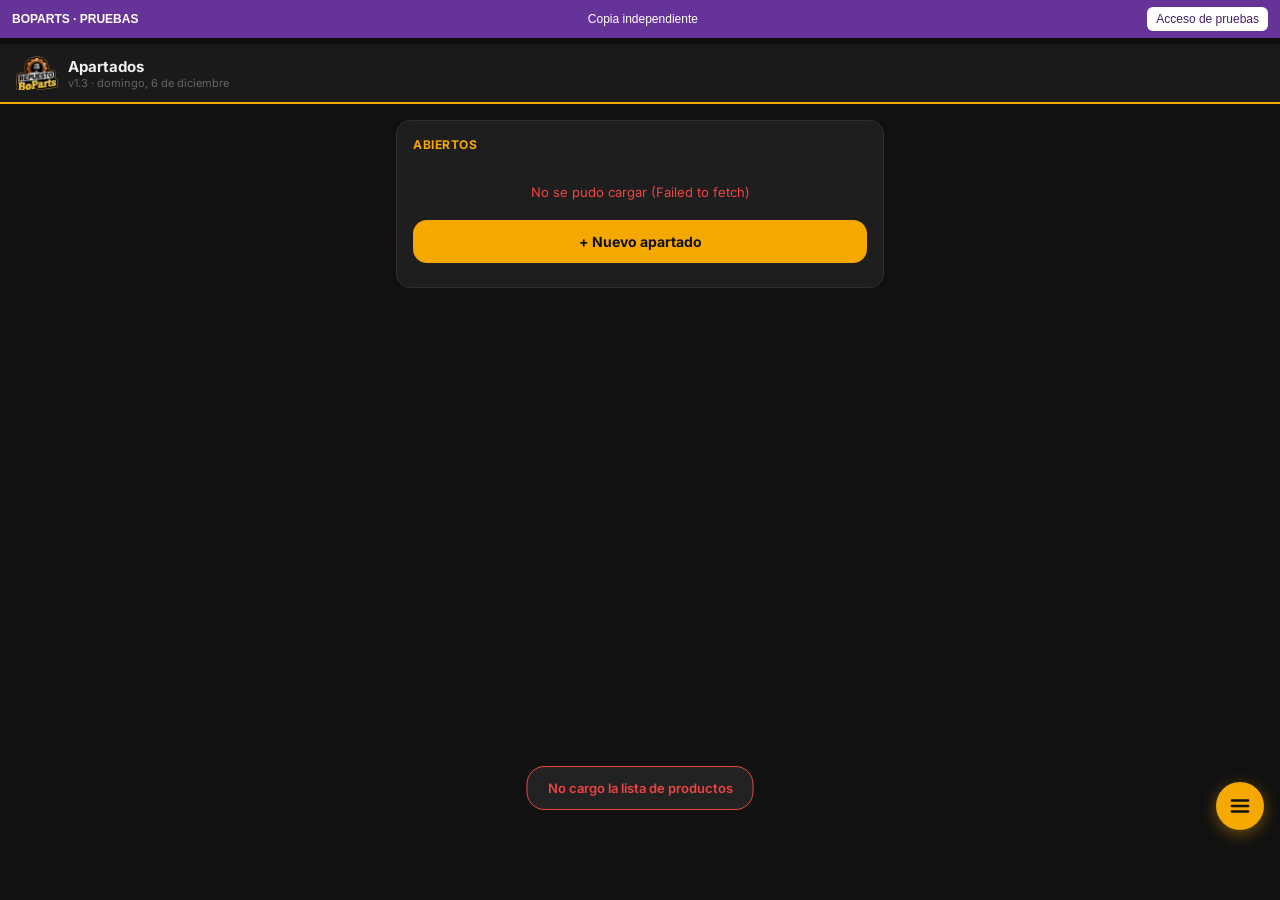
==== commit 24cdcc83: "Actualizar configuración de pruebas sin reutilizar caché anterior" ====
--- a/boparts_apartados.html
+++ b/boparts_apartados.html
@@ -13,7 +13,7 @@
 <html lang="es">
 <head>
 <link rel="stylesheet" href="dev.css">
-<script src="dev-config.js"></script>
+<script src="dev-config.js?v=20260918-1"></script>
 <script src="dev-runtime.js"></script>
 <meta charset="UTF-8">
 <meta name="viewport" content="width=device-width, initial-scale=1.0, maximum-scale=1.0">
